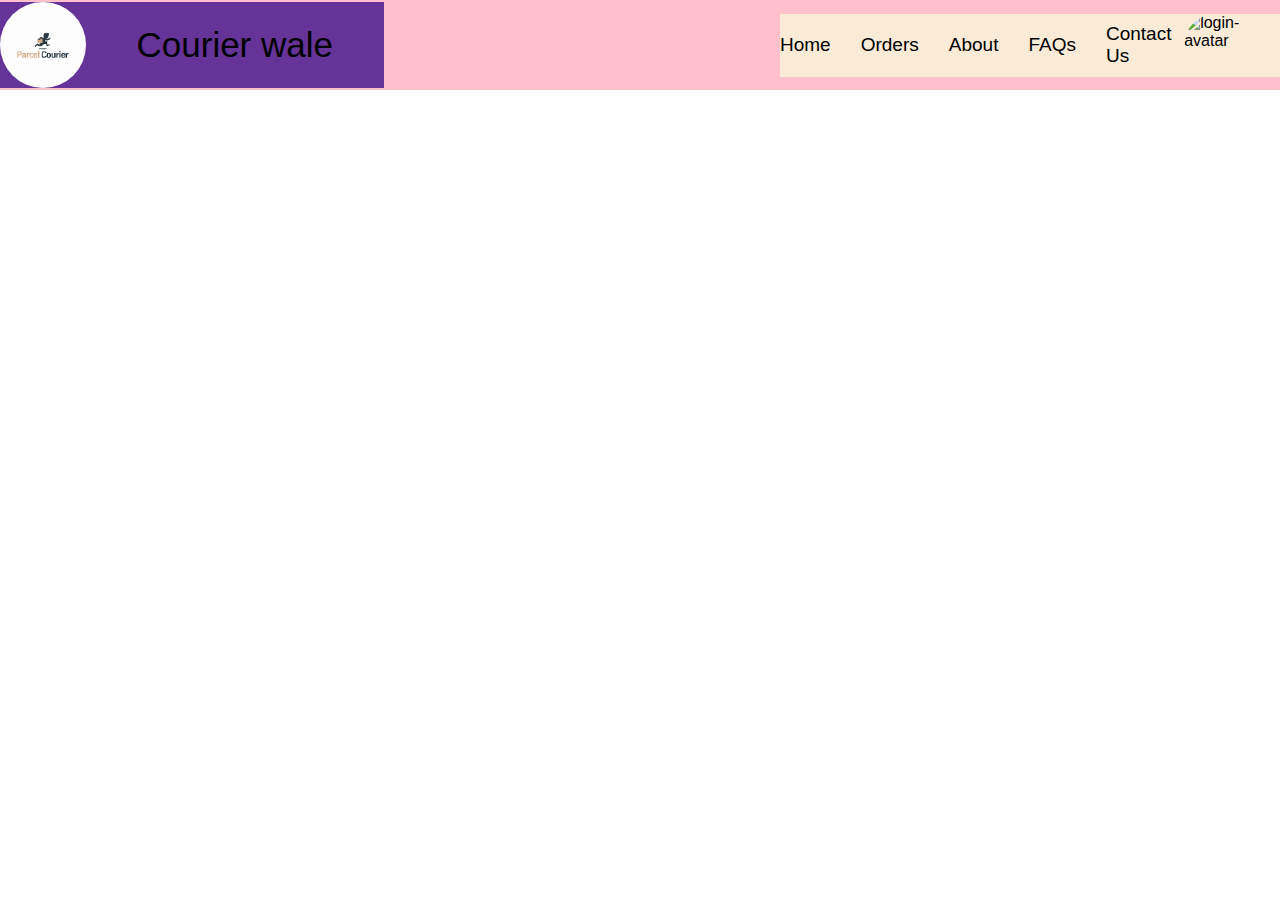
==== index.html @ 59745402 "commit to main" ====
<!-- // home page  -->
<!DOCTYPE html>
<html lang="en">
<head>
    <meta charset="UTF-8">
    <meta http-equiv="X-UA-Compatible" content="IE=edge">
    <meta name="viewport" content="width=device-width, initial-scale=1.0">
    <link rel="stylesheet" href="./css/home-style.css">
    <link rel="stylesheet" href="https://cdnjs.cloudflare.com/ajax/libs/font-awesome/6.2.0/css/all.min.css" integrity="sha512-xh6O/CkQoPOWDdYTDqeRdPCVd1SpvCA9XXcUnZS2FmJNp1coAFzvtCN9BmamE+4aHK8yyUHUSCcJHgXloTyT2A==" crossorigin="anonymous" referrerpolicy="no-referrer" />
    <title>Home</title>
</head>
<body>

    <div class="main-container-page">
        <div class="main-navbar-container">
            <div class="navbar-container">
                
                <div class="navbar">

                    <div class="navbar-logo-container">
                        <div class="navbar-logo">
                            <img src="./img/temp-navbar-logo.png" alt="main-logo-navbar">
                        </div>
                        <div class="logo-name">
                            <p>Courier wale</p>
                        </div>
                        <div class="menu-btn">
                            <input type="checkbox" name="" id="responsive">
                            <label for="responsive" class="menu-btn-label" >
                                <i class="fa fa-solid fa-bars" id="responsive-menu-bar"></i>
                            </label>
                        </div>
                    </div>
                    <div class="navbar-links-container">

                        <ul>
                            <li>Home</li>
                            <li>Orders</li>
                            <li>About</li>
                            <li>FAQs</li>
                            <li>Contact Us</li>
                        </ul>

                        <div class="login-avatar">
                            <div class="login-avatar-logo">
                                <img src="https://img.freepik.com/free-vector/businessman-character-avatar-isolated_24877-60111.jpg?w=2000" alt="login-avatar">
                            </div>
                        </div>
                    </div>

                    <div  id="responsive-nav-class" class="navbar-links-container-resp v-hidden-resp">

                        <ul>
                            <li>Home</li>
                            <li>Orders</li>
                            <li>About</li>
                            <li>FAQs</li>
                            <li>Contact Us</li>
                            <li>Profile</li>
                        </ul>
                    </div>
                </div>
                
            </div>
        </div>

        <div class="main-body-container">
            <section class="body-container">
                <div class="intro-body-section"></div>
                <div class="intro2-body-car-section"></div>
                <div class="intro3-body-city-details-section"></div>
            </section>
        </div>
    </div>
    <script src="./js/resp.js"></script>


</body>
</html>
---- css/home-style.css ----
/* 🧡 universal code */
*{
    margin: 0;
    padding: 0;
    font-family: 'Gill Sans', 'Gill Sans MT', Calibri, 'Trebuchet MS', sans-serif;
    text-decoration: none;
    list-style: none;
}

/* 🔥 navbar right side */
.navbar-container .navbar{
    display: flex;
    width: 100vw;
    height: 10vh;
    background-color: pink;
    align-items: center;
    justify-content: space-between;
}
.navbar-logo-container{
    display: flex;
    width: 30vw;
    background-color: rebeccapurple;
    align-items: center;
    justify-content: space-between;
}
.navbar-logo,.login-avatar-logo{
    display: flex;
    align-items: center;
}
.navbar-logo-container .navbar-logo img,.login-avatar .login-avatar-logo img{
    object-fit: contain;
    height: 9.5vh;
    border-radius: 50px;
}
.navbar-logo-container .logo-name{
    font-size: 35px;

}
.menu-btn .menu-btn-label{
    font-size: 32px;
    margin-right: 10px;
    color: white;
    display: none;
}
#responsive{
    display: none;
}


/* 🔥 navbar left side */
.navbar-links-container{
    display: flex;
    align-items: center;
    justify-content: space-between;
    width: 500px;
    background-color: antiquewhite;
}
.navbar-links-container ul{
    display: flex;
    align-items: center;
    justify-content: space-around;
}
.navbar-links-container ul li{
    font-size: 19px;
}
.navbar-links-container ul li:not(:last-child){
    margin-right: 30px;
}
.login-avatar .login-avatar-logo img{
    height: 7vh;
}
.navbar-links-container-resp{
    display: none;
}

/* extra classes for handling responsiveness */
#responsive-nav-class{
    visibility: hidden;
}



/* ================================================================================ 

🔥🔥 Responsive code for mobile size 🔥🔥 

================================================================================ */
@media (max-width : 1070px) {

    /*🔥 navigation bar  */
    .navbar-logo-container{
        width: 100vw;
    }
    .menu-btn .menu-btn-label{
        display: block;
    }
    .navbar-container .navbar{
        display: block;
    }
    .navbar-links-container{
        display: none;
    }
  /* toggling class through js */
    .navbar-links-container-resp{
        position: fixed;
        display: block;
        width: 100%;
        height: 90vh;
        background-color: red;
        display: flex;
        justify-content: center;
    }
    .navbar-links-container-resp ul{
        display: flex;
        width: 60%;
        flex-direction: column;
        background-color: pink;
        height: 60vh;
        align-items: center;
        font-size: 25px;
        padding: 30px 0;
    }
    .navbar-links-container-resp ul li:not(:last-child){
        margin-bottom: 30px;
    }
}
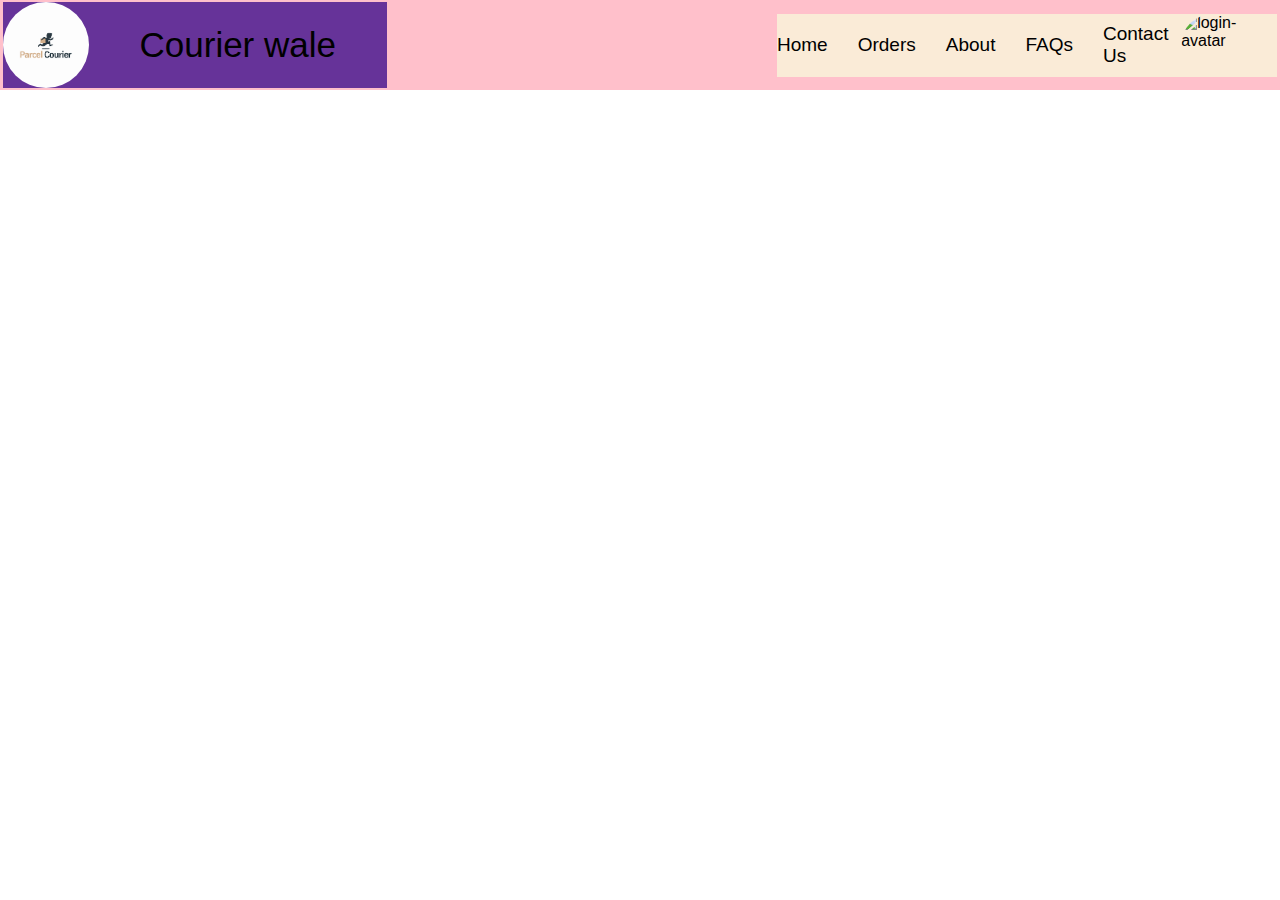
==== commit bbc189dc: "animation added to responsive side" ====
--- a/index.html
+++ b/index.html
@@ -25,7 +25,6 @@
                             <p>Courier wale</p>
                         </div>
                         <div class="menu-btn">
-                            <input type="checkbox" name="" id="responsive">
                             <label for="responsive" class="menu-btn-label" >
                                 <i class="fa fa-solid fa-bars" id="responsive-menu-bar"></i>
                             </label>
@@ -48,7 +47,7 @@
                         </div>
                     </div>
 
-                    <div  id="responsive-nav-class" class="navbar-links-container-resp v-hidden-resp">
+                    <div  id="responsive-nav-class" class="navbar-links-container-resp">
 
                         <ul>
                             <li>Home</li>
--- a/css/home-style.css
+++ b/css/home-style.css
@@ -1,5 +1,5 @@
 /* 🧡 universal code */
-*{
+* {
     margin: 0;
     padding: 0;
     font-family: 'Gill Sans', 'Gill Sans MT', Calibri, 'Trebuchet MS', sans-serif;
@@ -7,8 +7,12 @@
     list-style: none;
 }
 
-/* 🔥 navbar right side */
-.navbar-container .navbar{
+:root {
+    --primary-color: #ffffff;
+}
+
+/* 🔥 navbar left side */
+.navbar-container .navbar {
     display: flex;
     width: 100vw;
     height: 10vh;
@@ -16,67 +20,77 @@
     align-items: center;
     justify-content: space-between;
 }
-.navbar-logo-container{
+
+.navbar-logo-container {
     display: flex;
     width: 30vw;
     background-color: rebeccapurple;
     align-items: center;
     justify-content: space-between;
+    margin: 0 3px;
 }
-.navbar-logo,.login-avatar-logo{
+.navbar-logo,
+.login-avatar-logo {
     display: flex;
     align-items: center;
 }
-.navbar-logo-container .navbar-logo img,.login-avatar .login-avatar-logo img{
+
+.navbar-logo-container .navbar-logo img,
+.login-avatar .login-avatar-logo img {
     object-fit: contain;
     height: 9.5vh;
     border-radius: 50px;
 }
-.navbar-logo-container .logo-name{
+
+.navbar-logo-container .logo-name {
     font-size: 35px;
 
 }
-.menu-btn .menu-btn-label{
+
+.menu-btn .menu-btn-label {
     font-size: 32px;
     margin-right: 10px;
     color: white;
     display: none;
 }
-#responsive{
-    display: none;
-}
 
 
-/* 🔥 navbar left side */
-.navbar-links-container{
+
+
+/* 🔥 navbar right side */
+.navbar-links-container {
     display: flex;
     align-items: center;
     justify-content: space-between;
     width: 500px;
     background-color: antiquewhite;
+    margin: 0 3px;
 }
-.navbar-links-container ul{
+
+.navbar-links-container ul {
     display: flex;
     align-items: center;
     justify-content: space-around;
 }
-.navbar-links-container ul li{
+
+.navbar-links-container ul li {
     font-size: 19px;
 }
-.navbar-links-container ul li:not(:last-child){
+
+.navbar-links-container ul li:not(:last-child) {
     margin-right: 30px;
 }
-.login-avatar .login-avatar-logo img{
+
+.login-avatar .login-avatar-logo img {
     height: 7vh;
 }
-.navbar-links-container-resp{
+.navbar-links-container-resp {
     display: none;
 }
 
+
 /* extra classes for handling responsiveness */
-#responsive-nav-class{
-    visibility: hidden;
-}
+
 
 
 
@@ -88,29 +102,43 @@
 @media (max-width : 1070px) {
 
     /*🔥 navigation bar  */
-    .navbar-logo-container{
+    .navbar-logo-container {
         width: 100vw;
+        background-color: rebeccapurple;
+        height: 10vh;
     }
-    .menu-btn .menu-btn-label{
+
+    .navbar {
+        display: flex;
+        align-items: center;
+    }
+
+    .menu-btn .menu-btn-label {
         display: block;
     }
-    .navbar-container .navbar{
+
+    .navbar-container .navbar {
         display: block;
     }
-    .navbar-links-container{
+
+    .navbar-links-container {
         display: none;
     }
-  /* toggling class through js */
-    .navbar-links-container-resp{
+
+    /* toggling class through js */
+    .navbar-links-container-resp {
         position: fixed;
         display: block;
         width: 100%;
         height: 90vh;
-        background-color: red;
+        background-color: palegoldenrod;
         display: flex;
         justify-content: center;
+        transition: all 0.65s;
+        left: -100%;
     }
-    .navbar-links-container-resp ul{
+
+    .navbar-links-container-resp ul {
         display: flex;
         width: 60%;
         flex-direction: column;
@@ -120,7 +148,14 @@
         font-size: 25px;
         padding: 30px 0;
     }
-    .navbar-links-container-resp ul li:not(:last-child){
+
+    .navbar-links-container-resp ul li:not(:last-child) {
         margin-bottom: 30px;
     }
+
+    #responsive:checked~.navbar-links-container-resp::before {
+        background-color: palevioletred;
+        left: 0;
+    }
+
 }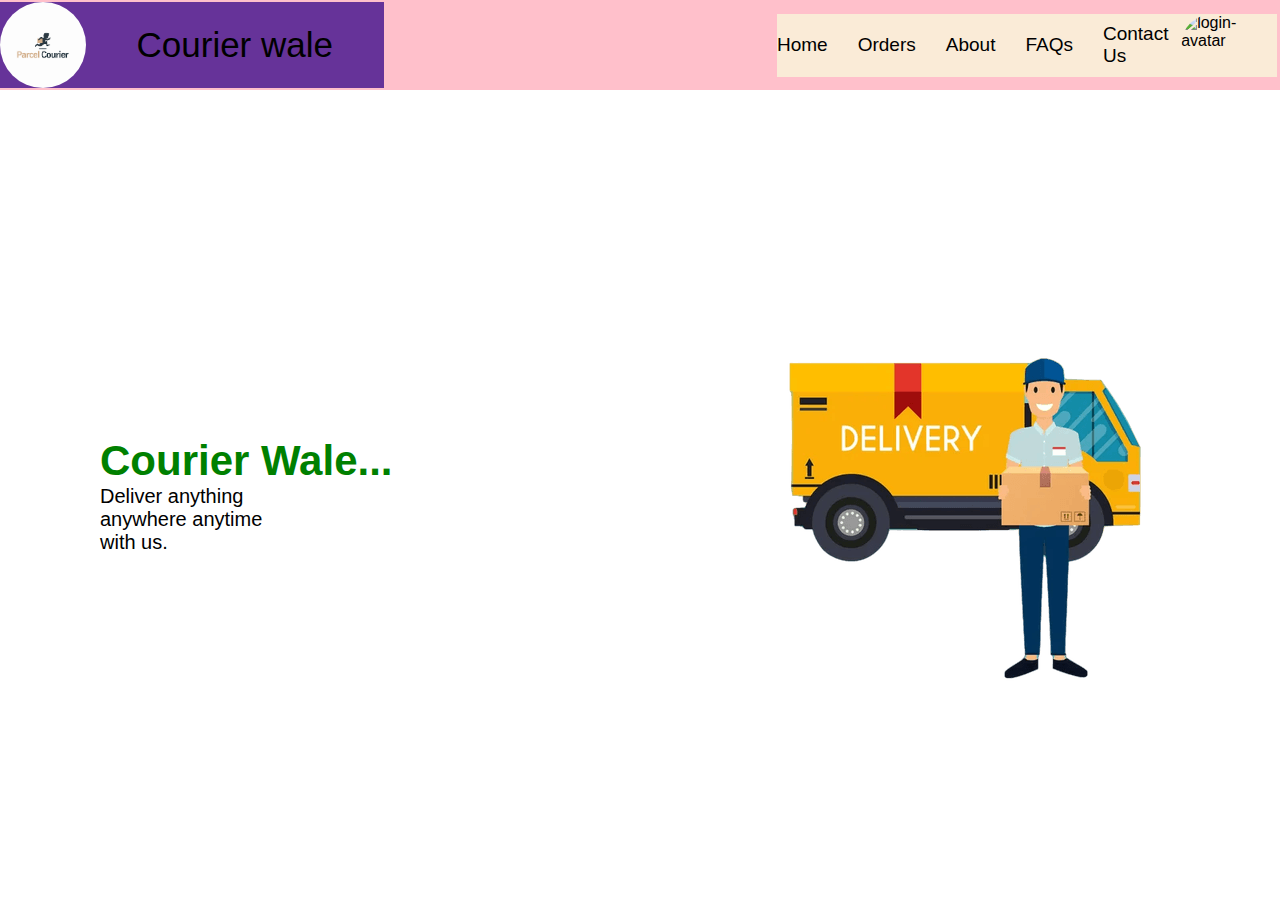
==== commit 50fd5db1: "main body section added" ====
--- a/index.html
+++ b/index.html
@@ -41,9 +41,10 @@
                         </ul>
 
                         <div class="login-avatar">
-                            <div class="login-avatar-logo">
-                                <img src="https://img.freepik.com/free-vector/businessman-character-avatar-isolated_24877-60111.jpg?w=2000" alt="login-avatar">
+                            <a href="./mobile_design/home.html"><div class="login-avatar-logo">
+                               <img src="https://img.freepik.com/free-vector/businessman-character-avatar-isolated_24877-60111.jpg?w=2000" alt="login-avatar">
                             </div>
+                        </a>
                         </div>
                     </div>
 
@@ -55,7 +56,7 @@
                             <li>About</li>
                             <li>FAQs</li>
                             <li>Contact Us</li>
-                            <li>Profile</li>
+                            <li><a href="./mobile_design/home.html">Profile</a></li>
                         </ul>
                     </div>
                 </div>
@@ -65,9 +66,19 @@
 
         <div class="main-body-container">
             <section class="body-container">
-                <div class="intro-body-section"></div>
-                <div class="intro2-body-car-section"></div>
-                <div class="intro3-body-city-details-section"></div>
+                <div class="intro-body-section body-container">
+                    <div class="body-intro-details">
+                        <p class="heading">Courier Wale...</p>
+                        <p>
+                            Deliver anything <br>
+                            anywhere anytime <br>
+                            with us.
+                        </p>
+                    </div>
+                    <div class="intro-photo">
+                        <img src="./img/main-right-div-back-removed.png" alt="">
+                    </div>
+                </div>
             </section>
         </div>
     </div>
--- a/css/home-style.css
+++ b/css/home-style.css
@@ -5,8 +5,11 @@
     font-family: 'Gill Sans', 'Gill Sans MT', Calibri, 'Trebuchet MS', sans-serif;
     text-decoration: none;
     list-style: none;
-}
-
+    box-sizing: border-box;
+}
+a{
+    color: black;
+}
 :root {
     --primary-color: #ffffff;
 }
@@ -27,7 +30,6 @@
     background-color: rebeccapurple;
     align-items: center;
     justify-content: space-between;
-    margin: 0 3px;
 }
 .navbar-logo,
 .login-avatar-logo {
@@ -87,6 +89,44 @@
 .navbar-links-container-resp {
     display: none;
 }
+
+/* main body */
+
+/* 🔥 main body container */
+.body-container{
+    display: flex;
+    height: 90vh;
+    width: 100vw;
+    /* background-color: greenyellow; */
+}
+.body-intro-details{
+    width: 50vw;
+    display: flex;
+    flex-direction: column;
+    align-items: flex-start;
+    padding-left: 100px;
+    justify-content:center;
+    /* background-color: palevioletred; */
+
+}
+.body-intro-details .heading{
+    font-size: 42px;
+    font-weight: bold;
+    color: green;
+}
+.body-intro-details p{
+    font-size: 20px;
+}
+.intro-photo{
+    display: flex;
+    width: 50vw;
+    align-items: center;
+    justify-content: center;
+}
+
+
+
+
 
 
 /* extra classes for handling responsiveness */
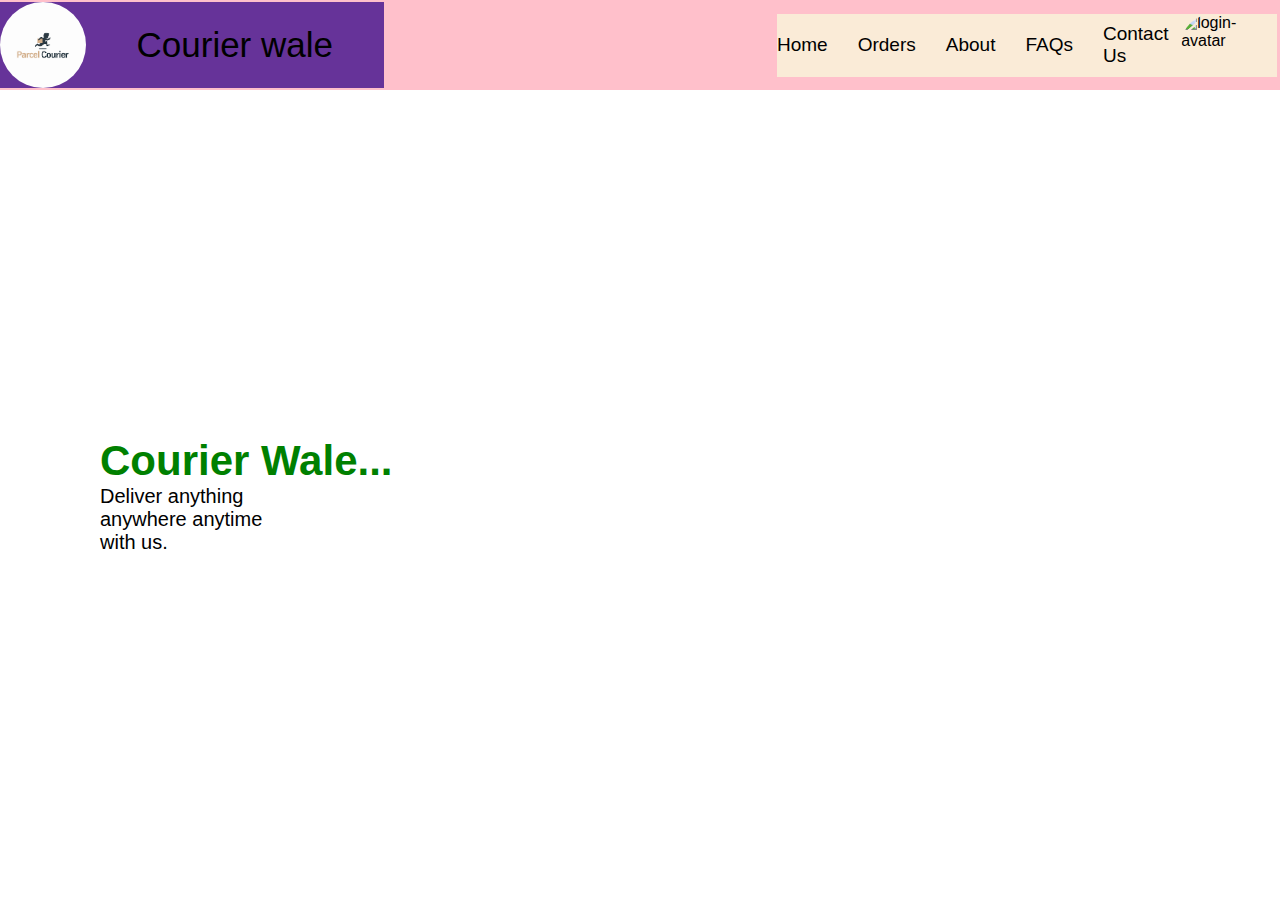
==== commit 9299d001: "minor changes" ====
--- a/index.html
+++ b/index.html
@@ -76,7 +76,7 @@
                         </p>
                     </div>
                     <div class="intro-photo">
-                        <img src="./img/main-right-div-back-removed.png" alt="">
+                        <!-- <img src="./img/main-right-div-back-removed.png" alt=""> -->
                     </div>
                 </div>
             </section>
